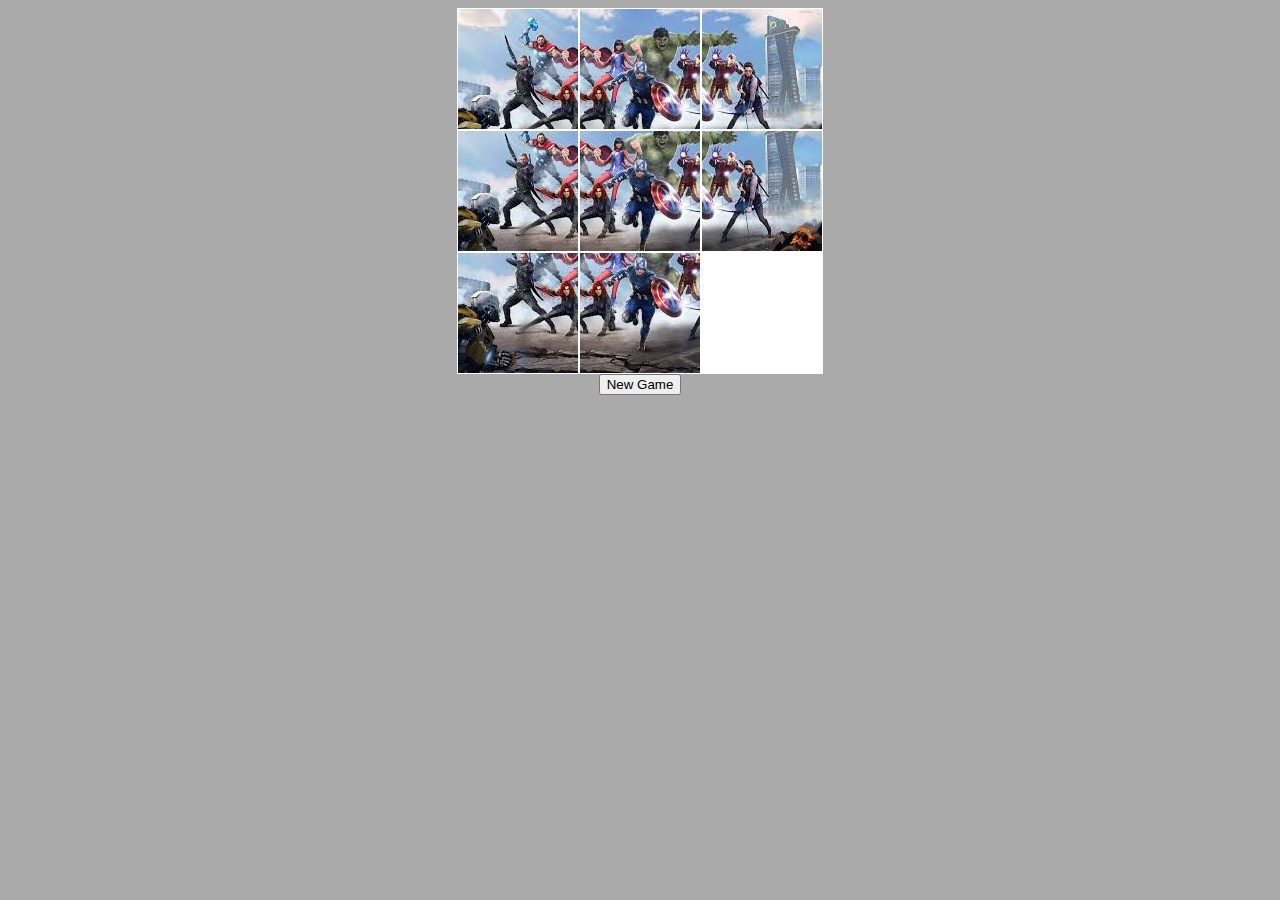
==== game.html @ 67da88e1 "designed the game, gotta still get the image working and slide working" ====
<!DOCTYPE html>
<html lang="en">
<head>
    <meta charset="UTF-8">
    <meta name="viewport" content="width=device-width, initial-scale=1.0">
    <title>Document</title>
    <link rel="stylesheet" href="sytleGame.css">
</head>
<body>
    <center><div id="table" style="display: table;">
        <div id="row1" style="display: table-row;">
           <div id="cell11" class="tile1" onClick="clickTile(1,1);"></div>
           <div id="cell12" class="tile2" onClick="clickTile(1,2);"></div>
           <div id="cell13" class="tile3" onClick="clickTile(1,3);"></div>
        </div>
        <div id="row2" style="display: table-row;">
           <div id="cell21" class="tile4" onClick="clickTile(2,1);"></div>
           <div id="cell22" class="tile5" onClick="clickTile(2,2);"></div>
           <div id="cell23" class="tile6" onClick="clickTile(2,3);"></div>
        </div>
        <div id="row3" style="display: table-row;">
           <div id="cell31" class="tile7" onClick="clickTile(3,1);"></div>
           <div id="cell32" class="tile8" onClick="clickTile(3,2);"></div>
           <div id="cell33" class="tile9" onClick="clickTile(3,3);"></div>
        </div>
     </div>
       <button onClick="shuffle();">New Game</button>
     </center>

</body>
<script src="scriptGame.js"></script>
</html>
---- sytleGame.css ----
BODY { 
    background: #AAAAAA;
    }
    
    .tile1, .tile2, .tile3, .tile4, .tile5, .tile6, .tile7, .tile8, .tile9 {
      display: table-cell;
      width: 120px;
      height: 120px;
      border: 1px solid white;

      background: url("./pics/avgengers.jpg");
      
      cursor: pointer;
    }
    
    .tile1 {background-position: left top;}
    .tile2 {background-position: center top;}
    .tile3 {background-position: right top;}
    .tile4 {background-position: left center;}
    .tile5 {background-position: center center;}
    .tile6 {background-position: right center;}
    .tile7 {background-position: left bottom;}
    .tile8 {background-position: center bottom;}
    .tile9 {background: white; cursor:not-allowed;}
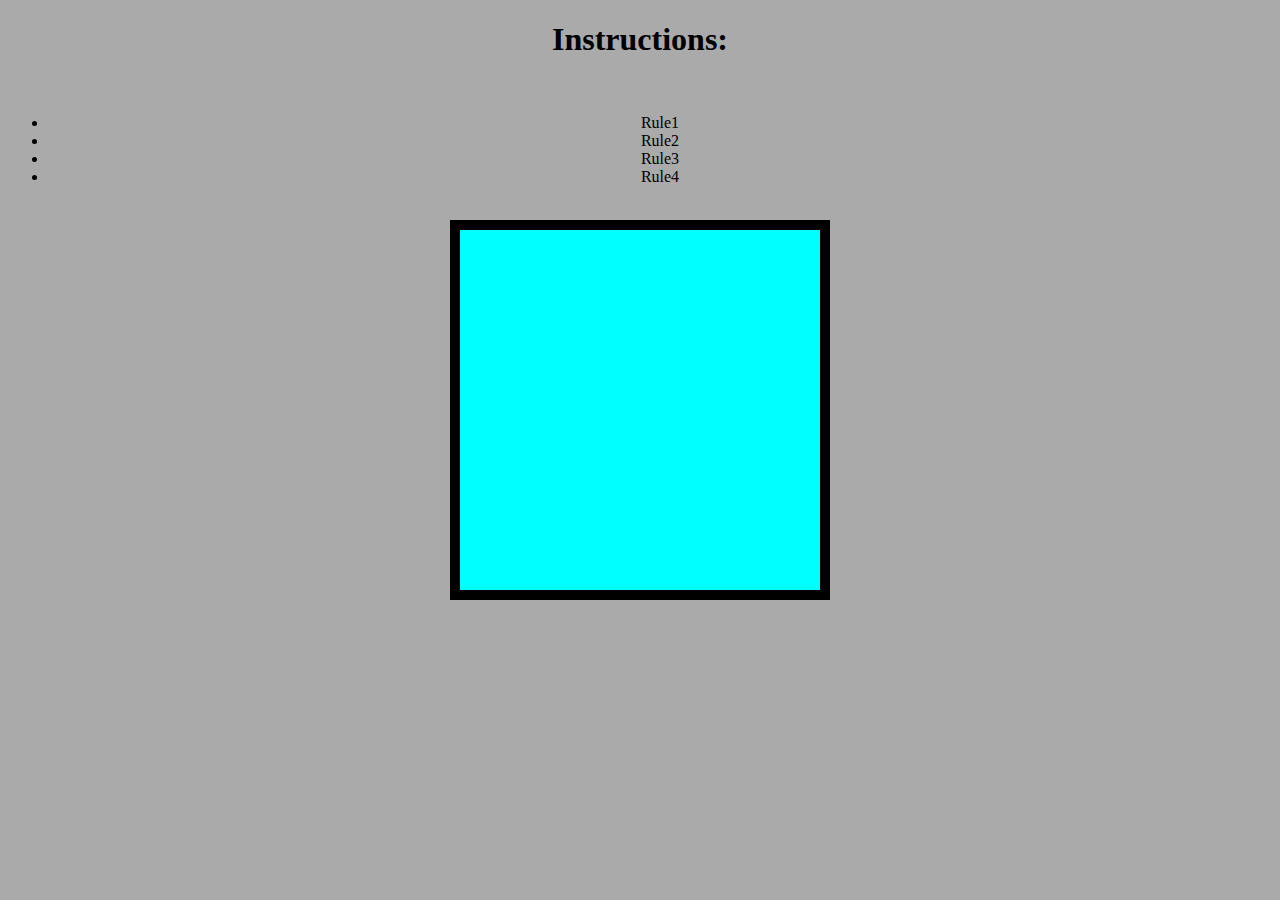
==== commit 90a64bd9: "Got 70% of the JS to work, but main thing isn't working yet" ====
--- a/game.html
+++ b/game.html
@@ -8,25 +8,36 @@
     <link rel="stylesheet" href="sytleGame.css">
 </head>
 <body>
-    <center><div id="table" style="display: table;">
+    <h1>Instructions:</h1><br>
+    <p><ul><li>Rule1</li>
+        <li>Rule2</li>
+        <li>Rule3</li>
+        <li>Rule4</li>
+    </ul></p>
+    <br>
+
+    <div class="imgpart" id="table" style="display: table;">
         <div id="row1" style="display: table-row;">
-           <div id="cell11" class="tile1" onClick="clickTile(1,1);"></div>
-           <div id="cell12" class="tile2" onClick="clickTile(1,2);"></div>
-           <div id="cell13" class="tile3" onClick="clickTile(1,3);"></div>
+            <div id="cell11" class="tile1" onClick="clickTile(1,1);"></div>
+            <div id="cell12" class="tile2" onClick="clickTile(1,2);"></div>
+            <div id="cell13" class="tile3" onClick="clickTile(1,3);"></div>
+         </div>
+         <div id="row2" style="display: table-row;">
+            <div id="cell21" class="tile4" onClick="clickTile(2,1);"></div>
+            <div id="cell22" class="tile5" onClick="clickTile(2,2);"></div>
+            <div id="cell23" class="tile6" onClick="clickTile(2,3);"></div>
+         </div>
+         <div id="row3" style="display: table-row;">
+            <div id="cell31" class="tile7" onClick="clickTile(3,1);"></div>
+            <div id="cell32" class="tile8" onClick="clickTile(3,2);"></div>
+            <div id="cell33" class="tile9" onClick="clickTile(3,3);"></div>
+         </div>
         </div>
-        <div id="row2" style="display: table-row;">
-           <div id="cell21" class="tile4" onClick="clickTile(2,1);"></div>
-           <div id="cell22" class="tile5" onClick="clickTile(2,2);"></div>
-           <div id="cell23" class="tile6" onClick="clickTile(2,3);"></div>
+
+        <div class="retry" id="retryes">
+
         </div>
-        <div id="row3" style="display: table-row;">
-           <div id="cell31" class="tile7" onClick="clickTile(3,1);"></div>
-           <div id="cell32" class="tile8" onClick="clickTile(3,2);"></div>
-           <div id="cell33" class="tile9" onClick="clickTile(3,3);"></div>
-        </div>
-     </div>
-       <button onClick="shuffle();">New Game</button>
-     </center>
+    
 
 </body>
 <script src="scriptGame.js"></script>
--- a/sytleGame.css
+++ b/sytleGame.css
@@ -1,19 +1,11 @@
 BODY { 
     background: #AAAAAA;
+    text-align: center;
     }
     
-    .tile1, .tile2, .tile3, .tile4, .tile5, .tile6, .tile7, .tile8, .tile9 {
-      display: table-cell;
-      width: 120px;
-      height: 120px;
-      border: 1px solid white;
-
-      background: url("./pics/avgengers.jpg");
-      
-      cursor: pointer;
-    }
     
-    .tile1 {background-position: left top;}
+    
+    /*.tile1 {background-position: left top;}
     .tile2 {background-position: center top;}
     .tile3 {background-position: right top;}
     .tile4 {background-position: left center;}
@@ -21,4 +13,42 @@
     .tile6 {background-position: right center;}
     .tile7 {background-position: left bottom;}
     .tile8 {background-position: center bottom;}
-    .tile9 {background: white; cursor:not-allowed;}+    .tile9 {background: white; cursor:not-allowed;}
+
+    .imgpart{
+        width:360px;
+        height:360px;
+        background-color: white;
+        position:relative;
+        left:500px;
+        background-image: url("./pics/avgengers.jpg");
+        background-size: cover;
+        background-repeat: no-repeat;
+    }
+
+    .tile1, .tile2, .tile3, .tile4, .tile5, .tile6, .tile7, .tile8, .tile9 {
+        display: table-cell;
+        width: 120px;
+        height: 120px;
+        border: 1px solid white;
+  
+       
+        
+        cursor: pointer;
+      }*/
+
+      #retryes{
+        width:360px;
+        height:360px;
+        background-color: aqua;
+        border: 10px solid black;
+
+        margin: 0 auto;
+        display: flex;
+        flex-wrap: wrap;
+      }
+      #retryes img{
+        width: 114px;
+        height:114px;
+        border:3px solid white;
+      }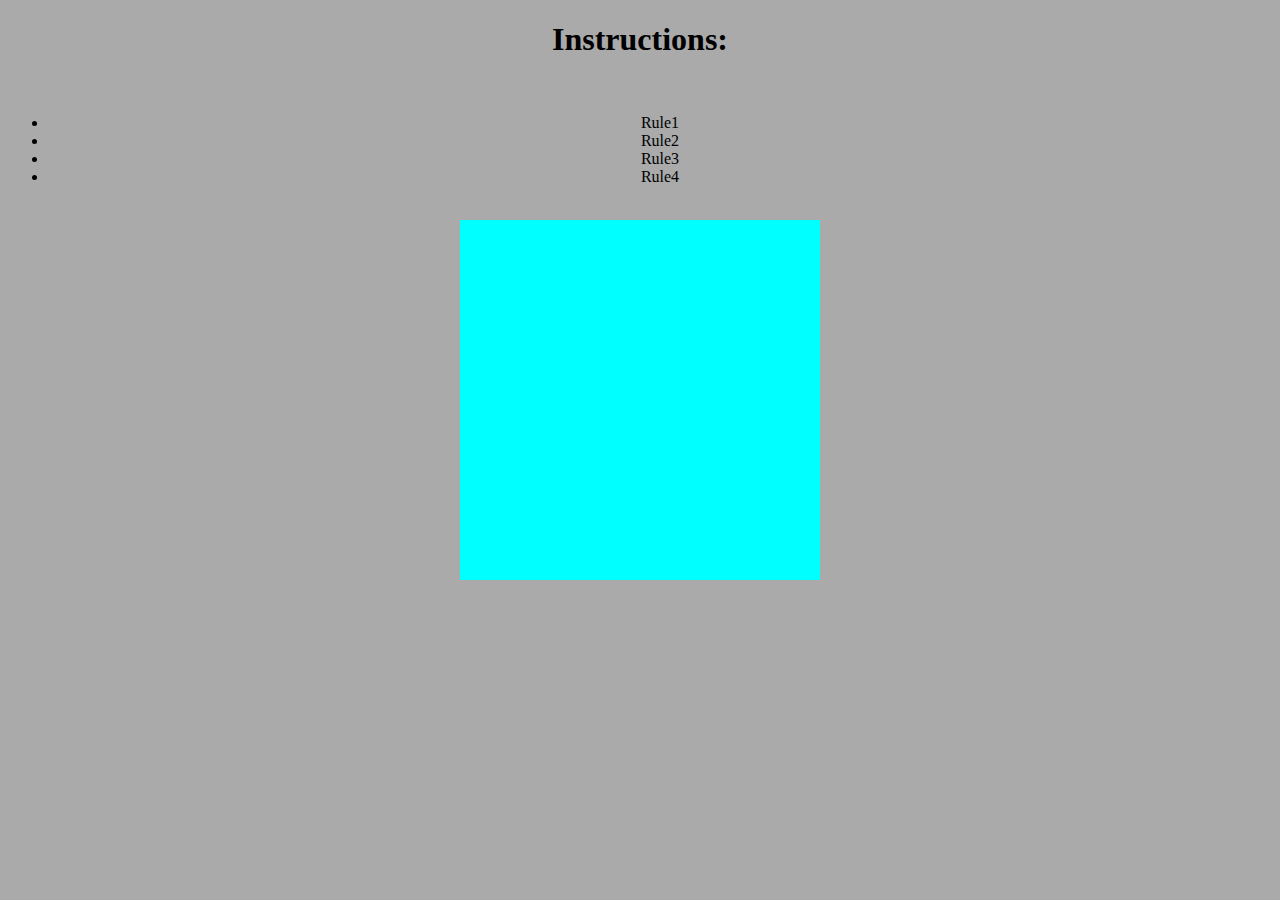
==== commit cfa6070a: "done resizing...must do js for swapping still" ====
--- a/game.html
+++ b/game.html
@@ -16,7 +16,7 @@
     </ul></p>
     <br>
 
-    <div class="imgpart" id="table" style="display: table;">
+    <!--<div class="imgpart" id="table" style="display: table;">
         <div id="row1" style="display: table-row;">
             <div id="cell11" class="tile1" onClick="clickTile(1,1);"></div>
             <div id="cell12" class="tile2" onClick="clickTile(1,2);"></div>
@@ -32,10 +32,9 @@
             <div id="cell32" class="tile8" onClick="clickTile(3,2);"></div>
             <div id="cell33" class="tile9" onClick="clickTile(3,3);"></div>
          </div>
-        </div>
-
+        </div>-->
         <div class="retry" id="retryes">
-
+            
         </div>
     
 
--- a/sytleGame.css
+++ b/sytleGame.css
@@ -41,14 +41,17 @@
         width:360px;
         height:360px;
         background-color: aqua;
-        border: 10px solid black;
+        border: 0px solid black;
 
         margin: 0 auto;
-        display: flex;
-        flex-wrap: wrap;
+        display:flex;
+        flex-wrap:wrap;
+        position:relative;
       }
       #retryes img{
-        width: 114px;
-        height:114px;
-        border:3px solid white;
+        /*width: 114px;
+        height:114px;*/
+        border:1px solid rgb(10, 10, 10);
+        position: relative;
+        
       }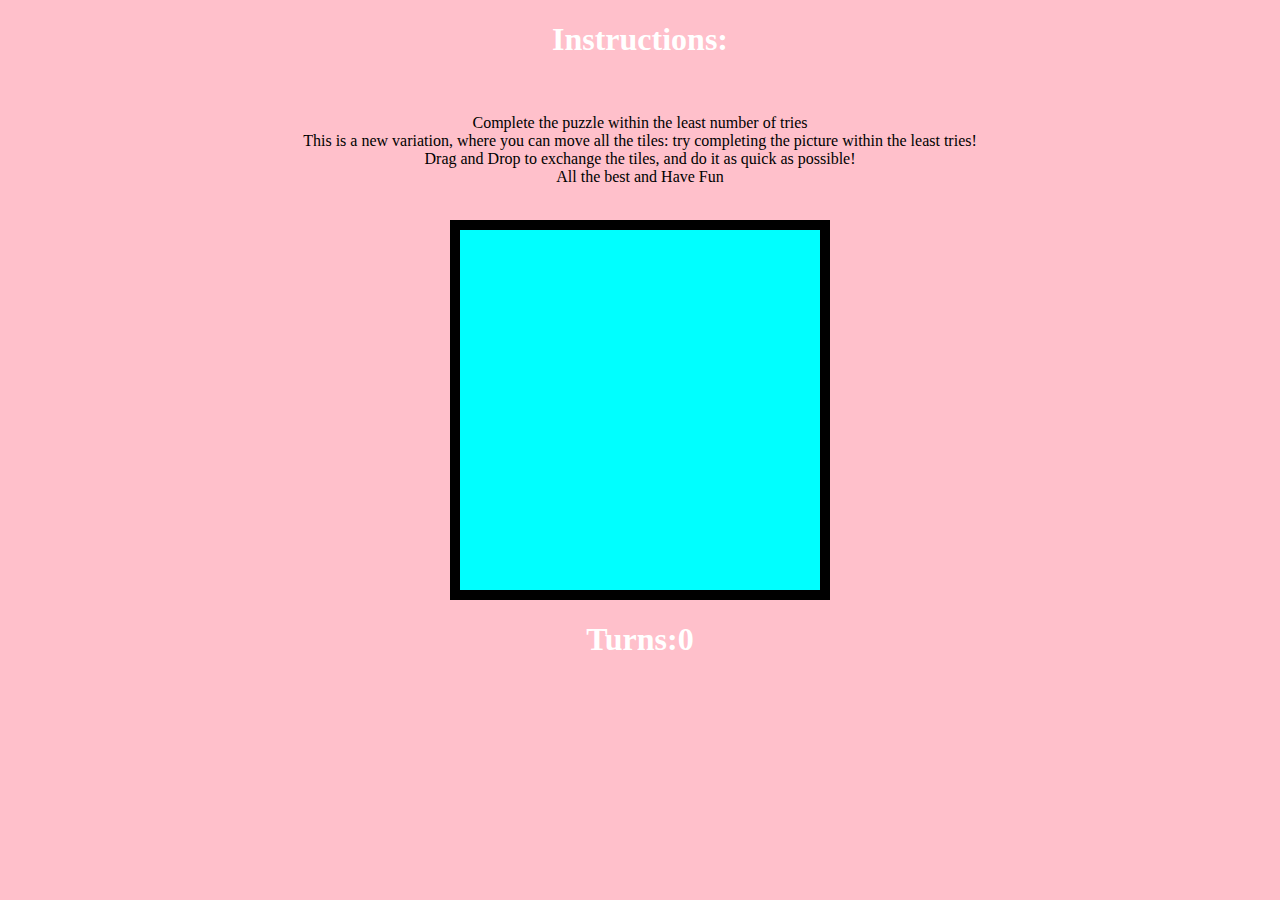
==== commit db2edd8a: "got the white box working- but it has a few bugs_ going to deploy project" ====
--- a/game.html
+++ b/game.html
@@ -9,10 +9,10 @@
 </head>
 <body>
     <h1>Instructions:</h1><br>
-    <p><ul><li>Rule1</li>
-        <li>Rule2</li>
-        <li>Rule3</li>
-        <li>Rule4</li>
+    <p><li>Complete the puzzle within the least number of tries</li>
+        <li>This is a new variation, where you can move all the tiles: try completing the picture within the least tries!</li>
+        <li>Drag and Drop to exchange the tiles, and do it as quick as possible!</li>
+        <li>All the best and Have Fun</li>
     </ul></p>
     <br>
 
@@ -36,6 +36,8 @@
         <div class="retry" id="retryes">
             
         </div>
+        
+        <h1>Turns:<span id="turnsz">0</span></h1>
     
 
 </body>
--- a/sytleGame.css
+++ b/sytleGame.css
@@ -1,5 +1,5 @@
 BODY { 
-    background: #AAAAAA;
+    background:pink;
     text-align: center;
     }
     
@@ -41,7 +41,7 @@
         width:360px;
         height:360px;
         background-color: aqua;
-        border: 0px solid black;
+        border: 10px solid black;
 
         margin: 0 auto;
         display:flex;
@@ -54,4 +54,7 @@
         border:1px solid rgb(10, 10, 10);
         position: relative;
         
+      }
+      h1{
+        color:rgb(255, 255, 255);
       }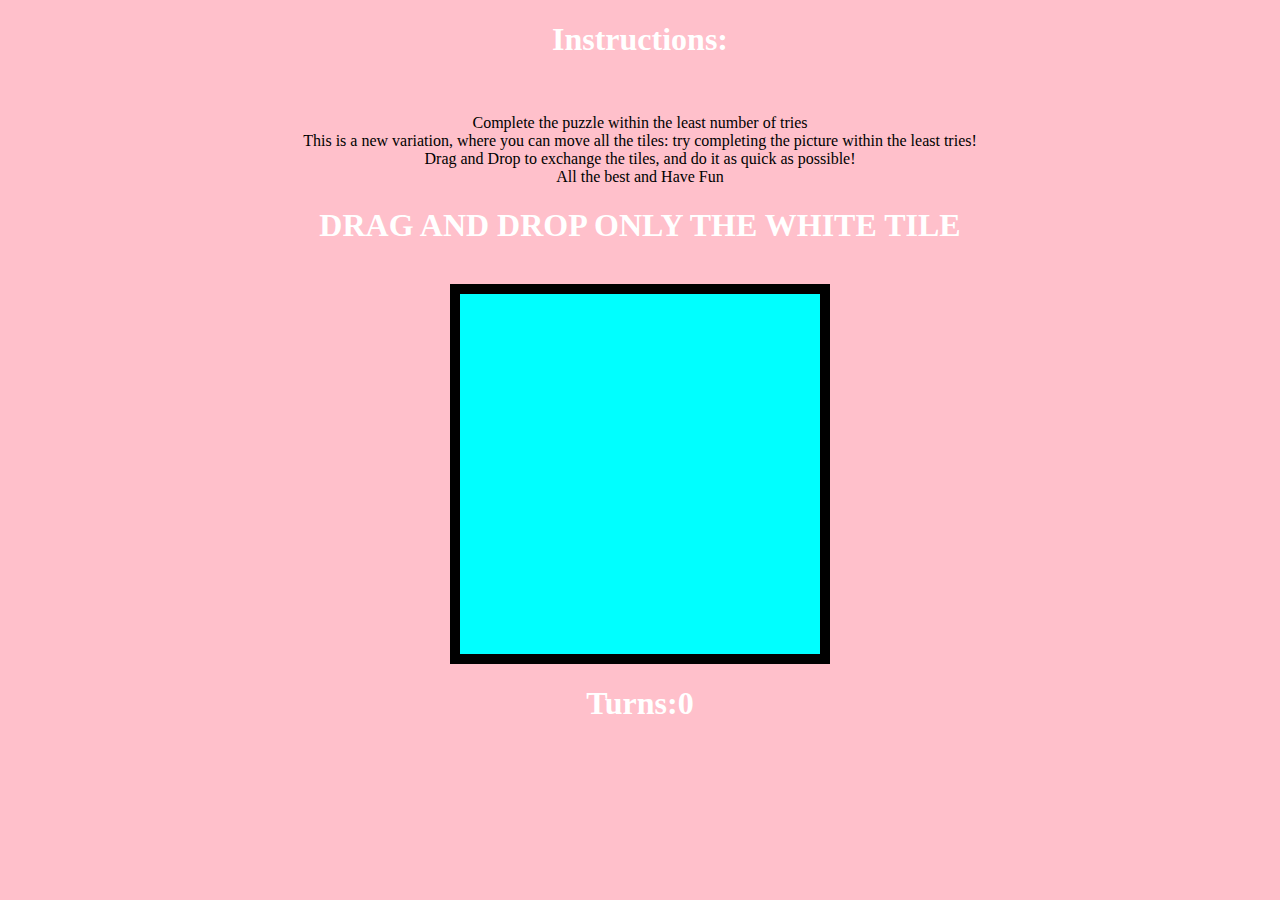
==== commit 12cd6a08: "few more changes" ====
--- a/game.html
+++ b/game.html
@@ -13,6 +13,7 @@
         <li>This is a new variation, where you can move all the tiles: try completing the picture within the least tries!</li>
         <li>Drag and Drop to exchange the tiles, and do it as quick as possible!</li>
         <li>All the best and Have Fun</li>
+        <h1>DRAG AND DROP ONLY THE WHITE TILE</h1>
     </ul></p>
     <br>
 
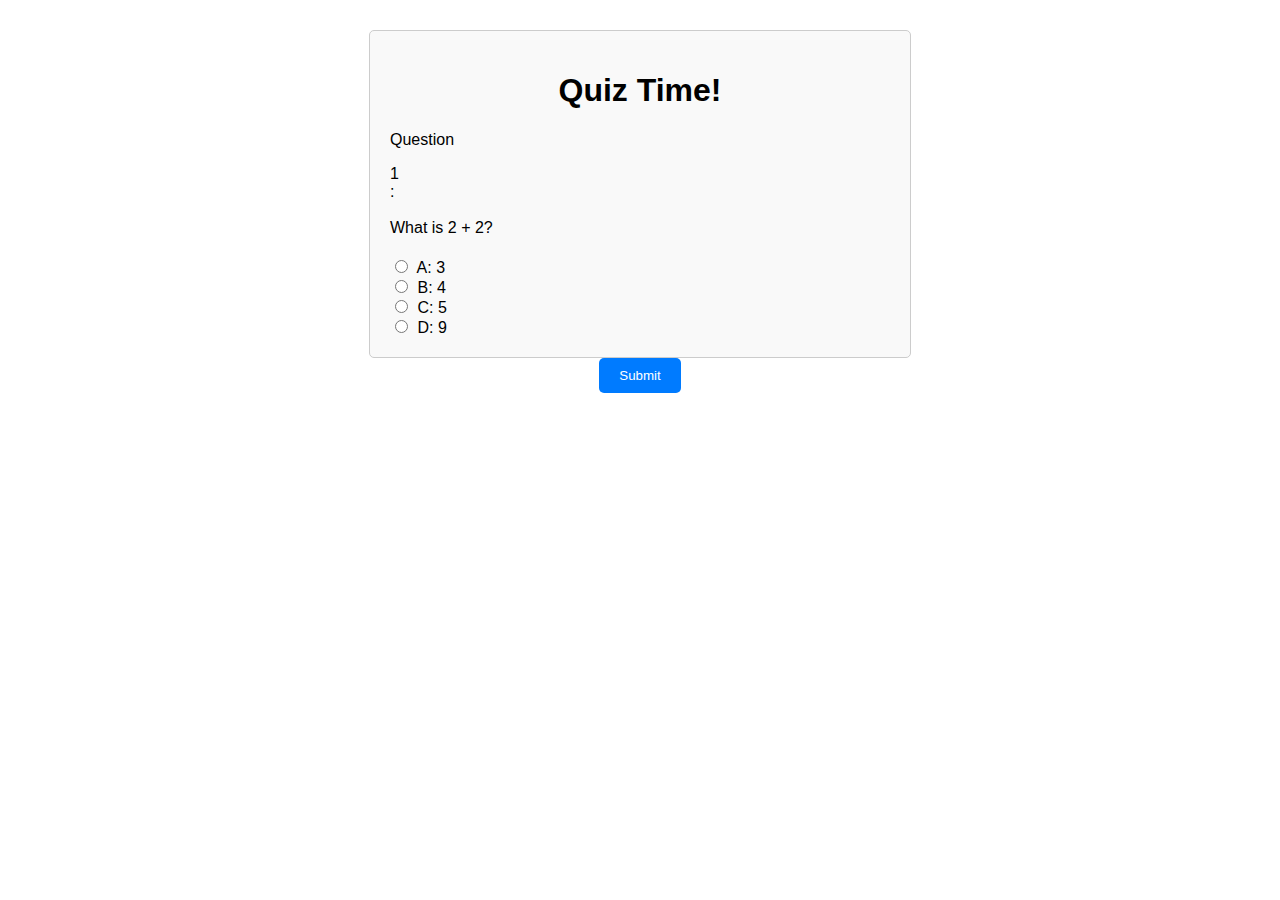
==== commit 7b0ef1ae: "Done with 90%. Have to work on some bugs" ====
--- a/game.html
+++ b/game.html
@@ -1,46 +1,30 @@
-
 <!DOCTYPE html>
 <html lang="en">
 <head>
     <meta charset="UTF-8">
     <meta name="viewport" content="width=device-width, initial-scale=1.0">
-    <title>Document</title>
-    <link rel="stylesheet" href="sytleGame.css">
+    <title>Quiz Website</title>
+    <link rel="stylesheet" href="stylesGame.css">
 </head>
 <body>
-    <h1>Instructions:</h1><br>
-    <p><li>Complete the puzzle within the least number of tries</li>
-        <li>This is a new variation, where you can move all the tiles: try completing the picture within the least tries!</li>
-        <li>Drag and Drop to exchange the tiles, and do it as quick as possible!</li>
-        <li>All the best and Have Fun</li>
-        <h1>DRAG AND DROP ONLY THE WHITE TILE</h1>
-    </ul></p>
-    <br>
-
-    <!--<div class="imgpart" id="table" style="display: table;">
-        <div id="row1" style="display: table-row;">
-            <div id="cell11" class="tile1" onClick="clickTile(1,1);"></div>
-            <div id="cell12" class="tile2" onClick="clickTile(1,2);"></div>
-            <div id="cell13" class="tile3" onClick="clickTile(1,3);"></div>
-         </div>
-         <div id="row2" style="display: table-row;">
-            <div id="cell21" class="tile4" onClick="clickTile(2,1);"></div>
-            <div id="cell22" class="tile5" onClick="clickTile(2,2);"></div>
-            <div id="cell23" class="tile6" onClick="clickTile(2,3);"></div>
-         </div>
-         <div id="row3" style="display: table-row;">
-            <div id="cell31" class="tile7" onClick="clickTile(3,1);"></div>
-            <div id="cell32" class="tile8" onClick="clickTile(3,2);"></div>
-            <div id="cell33" class="tile9" onClick="clickTile(3,3);"></div>
-         </div>
-        </div>-->
-        <div class="retry" id="retryes">
-            
+    <div class="quiz-container">
+        <h1>Quiz Time!</h1>
+        <div class="question">
+            <p id="question-text">Question<div id="num"><!--Qn Num goes here--></div>:<br><br><div id="QuestionName"><!--questions Name here--></div></p>
+            </div>
+            <div id="Qa"><input type="radio" name="q1" id="q1a" value="a">
+            <label for="q1a">A: 3</label></div>
+            <div id="Qb"><input type="radio" name="q1" id="q1b" value="b">
+            <label for="q1b">B: 4</label></div>
+            <div id="Qc"><input type="radio" name="q1" id="q1c" value="c">
+            <label for="q1c">C: 5</label></div>
+            <div id="Qd"><input type="radio" name="q1" id="q1d" value="d">
+            <label for="q1d">D: 9</label></div>
         </div>
         
-        <h1>Turns:<span id="turnsz">0</span></h1>
-    
-
+        <button id="submit-button">Submit</button>
+        <div id="result"></div>
+    </div>
+    <script src="scriptGame.js"></script>
 </body>
-<script src="scriptGame.js"></script>
-</html>+</html>
--- a/stylesGame.css
+++ b/stylesGame.css
@@ -0,0 +1,47 @@
+body {
+    margin: 30px;
+    font-family: Arial, sans-serif;
+    
+}
+
+.quiz-container {
+    
+    max-width: 500px;
+    margin: 0 auto;
+    padding: 20px;
+    border: 1px solid #ccc;
+    border-radius: 5px;
+    background-color: #f9f9f9;
+}
+
+h1 {
+    text-align: center;
+}
+
+.question {
+    margin-bottom: 20px;
+}
+
+input[type="radio"] {
+   
+    margin-right: 5px;
+}
+.quiz-container .question label{
+    
+}
+
+button {
+    display: block;
+    margin: 0 auto;
+    padding: 10px 20px;
+    background-color: #007bff;
+    color: #fff;
+    border: none;
+    border-radius: 5px;
+    cursor: pointer;
+}
+
+#result {
+    text-align: center;
+    font-weight: bold;
+}
